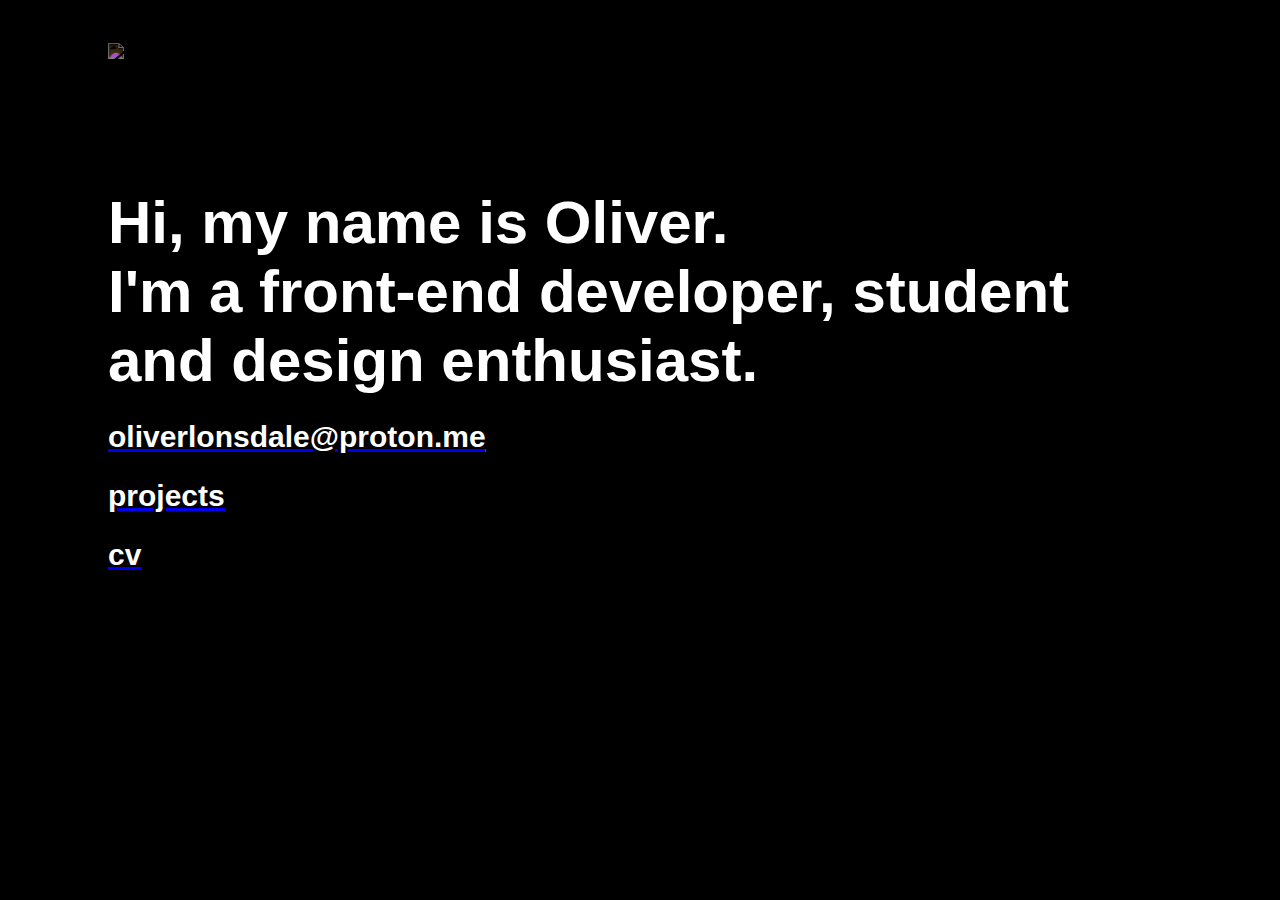
==== index.html @ 1c915357 "Add files via upload" ====
<!DOCTYPE html>
<html lang="en">
<head>
    <meta charset="UTF-8">
    <meta name="viewport" content="width=device-width, initial-scale=1.0">
    <title>Oliver Lonsdale | Portfolio</title>
    <link href="style.css" rel="stylesheet" type="text/css">

    <link rel="preconnect" href="https://rsms.me/">
    <link rel="stylesheet" href="https://rsms.me/inter/inter.css">
</head>
<body>
    <div class="menu-frame">
        <a href="index.html"><img src="assets/home.png" id="home"></a>
    </div>
    <div class="intro">
        <p id="intro-header-1">Hi, my name is Oliver.</p>
        <p id="intro-header-2">I'm a front-end developer, student</p>
        <p id="intro-header-3">and design enthusiast.</p>
    </div>
    <div class="contact-details">
        <u><a href="mailto:oliverlonsdale@proton.me"><h2 id="email">oliverlonsdale@proton.me</h2></a></u>
        <a href="projects.html"><u><h2 id="projects">projects</h2></u></a>
        <a href="https://docs.google.com/document/d/1cut5Dp18VKZhZuiYWOCtq65F_qPJnoB3H-yUhBsg2bc/edit?usp=sharing" target="_blank"><u><h2 id="cv">cv</h2></u></a>
    </div>
</body>
</html>
---- style.css ----
body{
    background-color: black;
    font-family: Inter, sans-serif;
    color: white
}
.menu-frame{
    height:30px;
}
#intro-header-1{
    font-size: 60px;
    padding-left: 100px;
    padding-top: 150px;
    font-weight: 800;   
    margin: 0;

}
#intro-header-2{
    font-size: 60px;
    padding-left: 100px;
    font-weight: 800;   
    margin: 0;

}
#intro-header-3{
    font-size: 60px;
    padding-left: 100px;
    font-weight: 800;   
    margin: 0;
}
#home{
    filter: invert();
    height: 50px;
    padding-left: 100px;
    padding-top: 35px;
    transition: transform 0.3s ease;
}

#home:hover{
    transform: translateY(-5px);
}

#about-me{
    color: white;
    float: right;
    margin-right: 150px;
    padding-top: 5px;
    font-size: 35px;
}
#email{
    font-size: 30px;
    padding-left: 100px;
    padding-top: 25px;
    color:white;
    margin: 0;
}
#projects, #cv{
    font-size: 30px;
    padding-left: 100px;
    color:white;
    margin: 1;
}
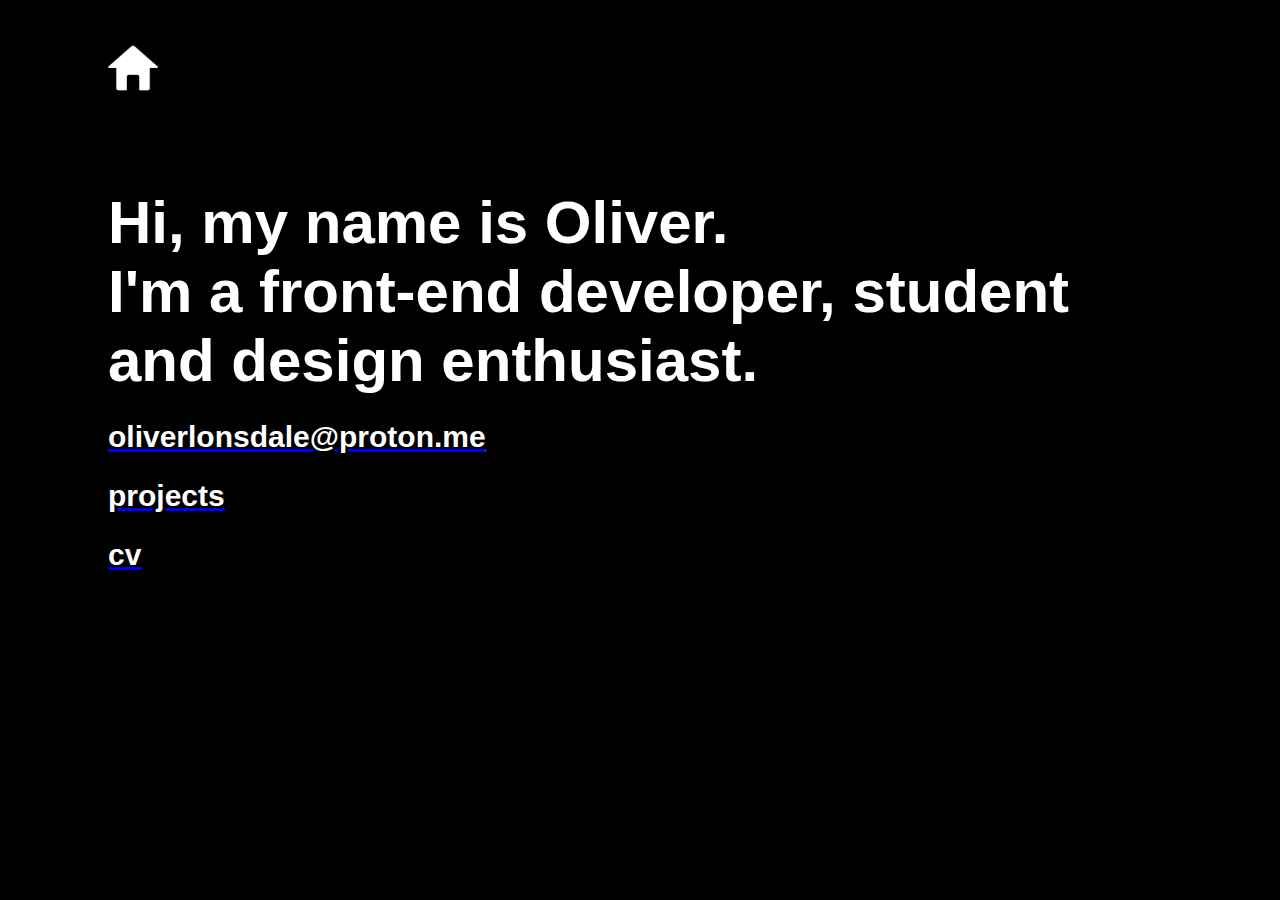
==== commit f90cf1af: "Update index.html" ====
--- a/index.html
+++ b/index.html
@@ -21,7 +21,7 @@
     <div class="contact-details">
         <u><a href="mailto:oliverlonsdale@proton.me"><h2 id="email">oliverlonsdale@proton.me</h2></a></u>
         <a href="projects.html"><u><h2 id="projects">projects</h2></u></a>
-        <a href="https://docs.google.com/document/d/1cut5Dp18VKZhZuiYWOCtq65F_qPJnoB3H-yUhBsg2bc/edit?usp=sharing" target="_blank"><u><h2 id="cv">cv</h2></u></a>
+        <a href="https://docs.google.com/document/d/1Yjvdmn-1tOnYZkfFxBen4l5yWc4XNZKlpOZTq4Lfdzc/edit?usp=sharing" target="_blank"><u><h2 id="cv">cv</h2></u></a>
     </div>
 </body>
-</html>+</html>
